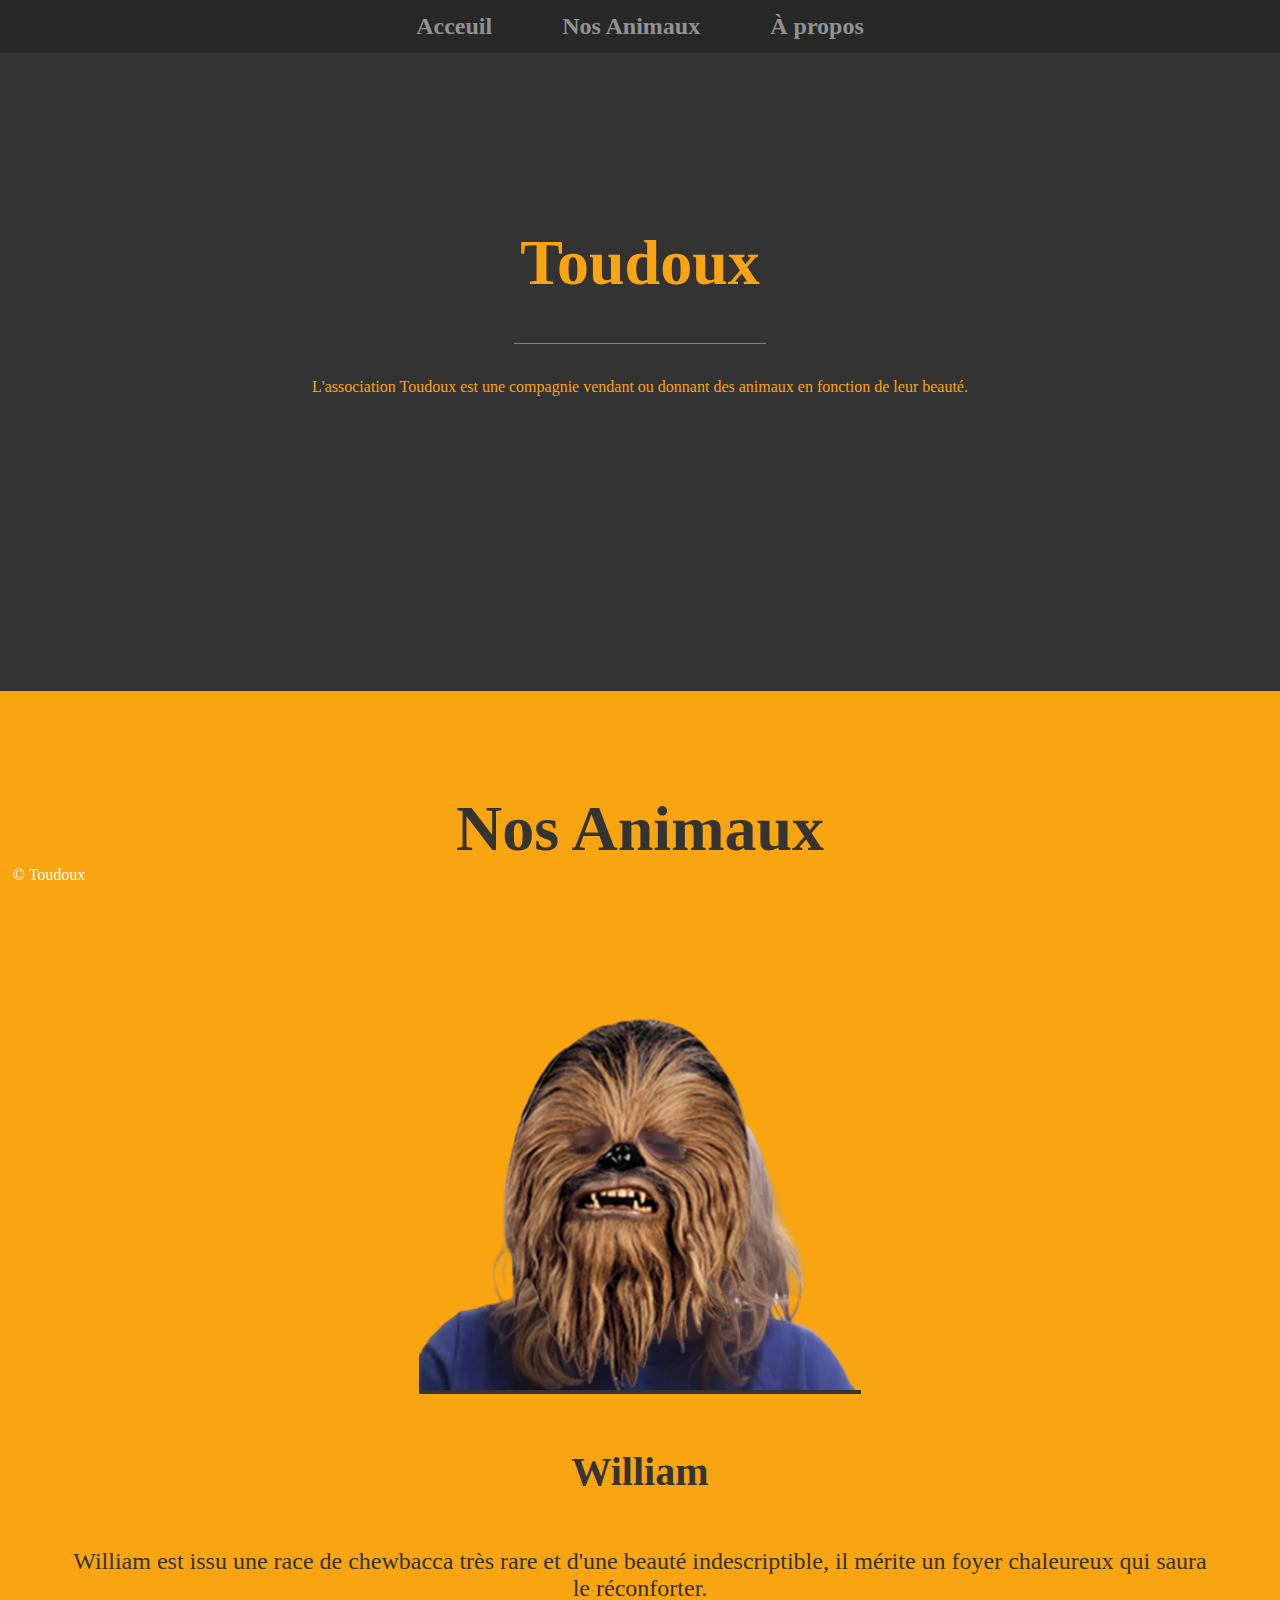
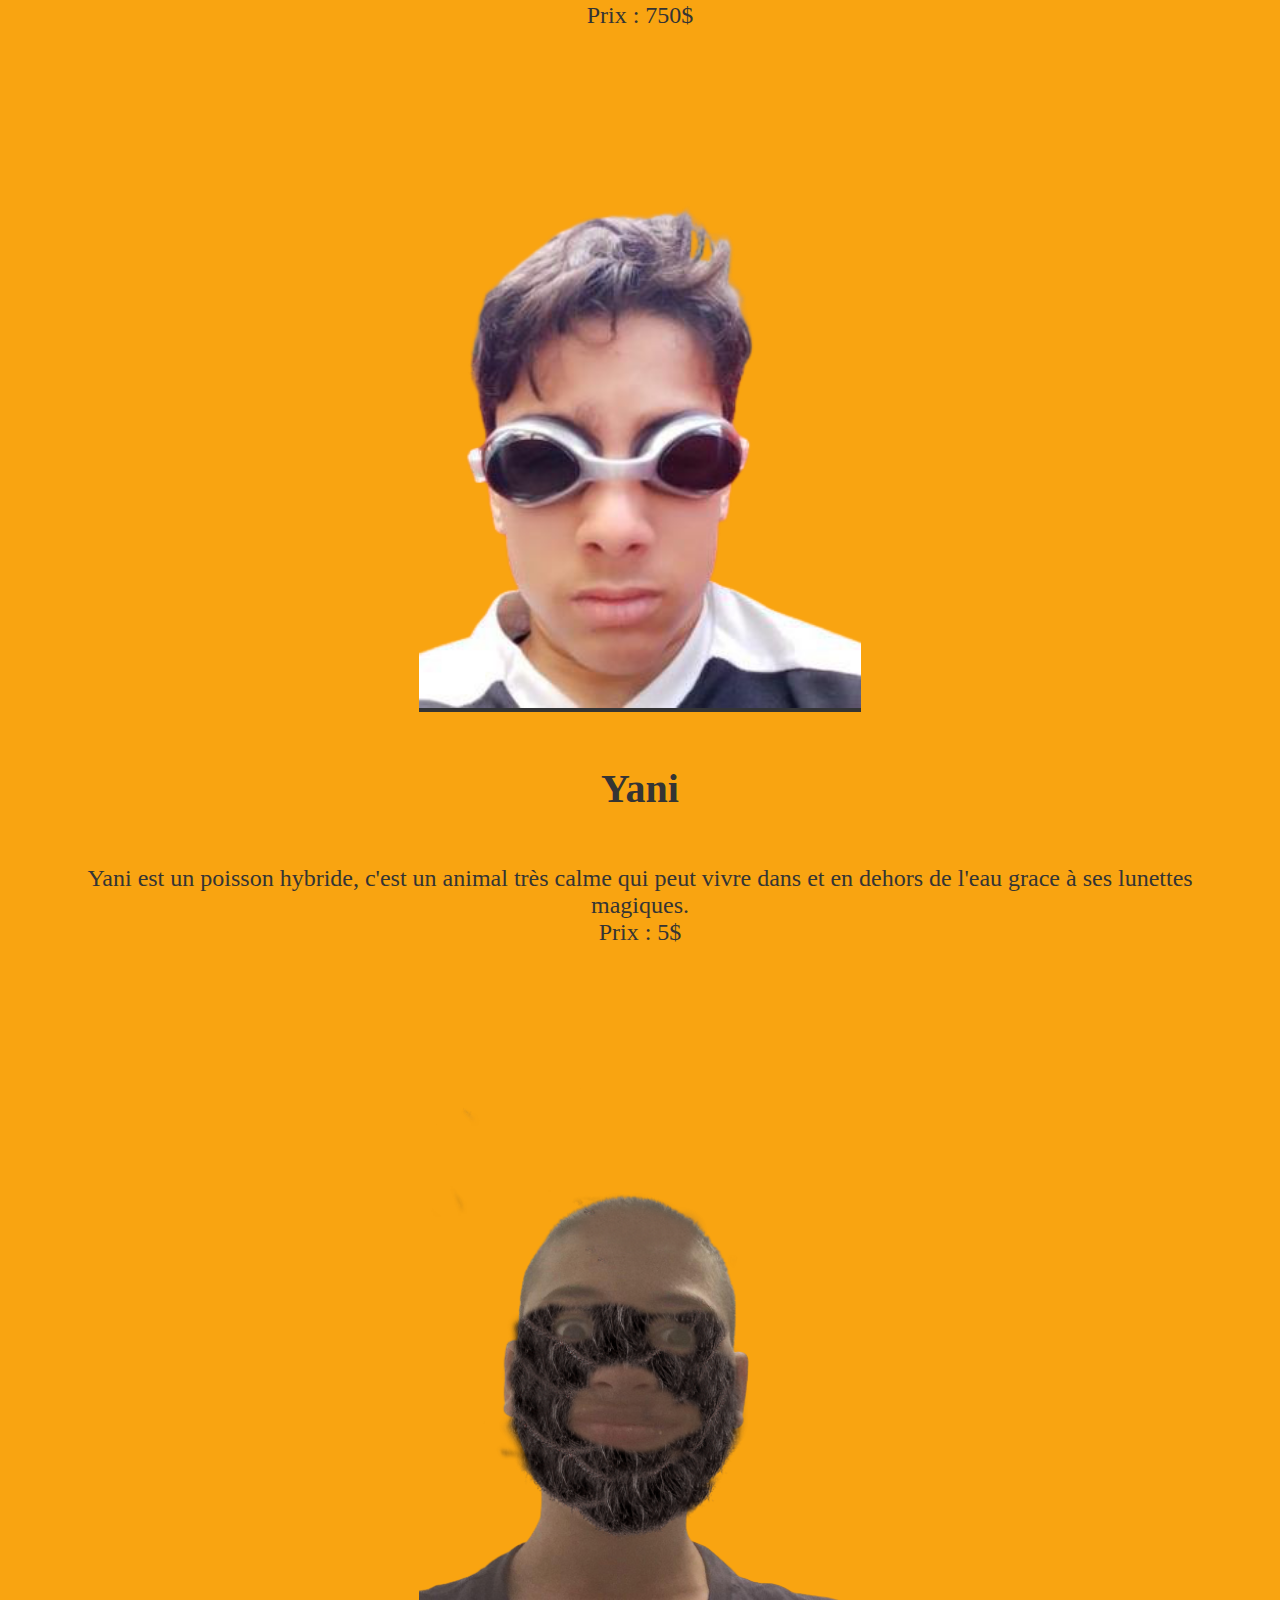
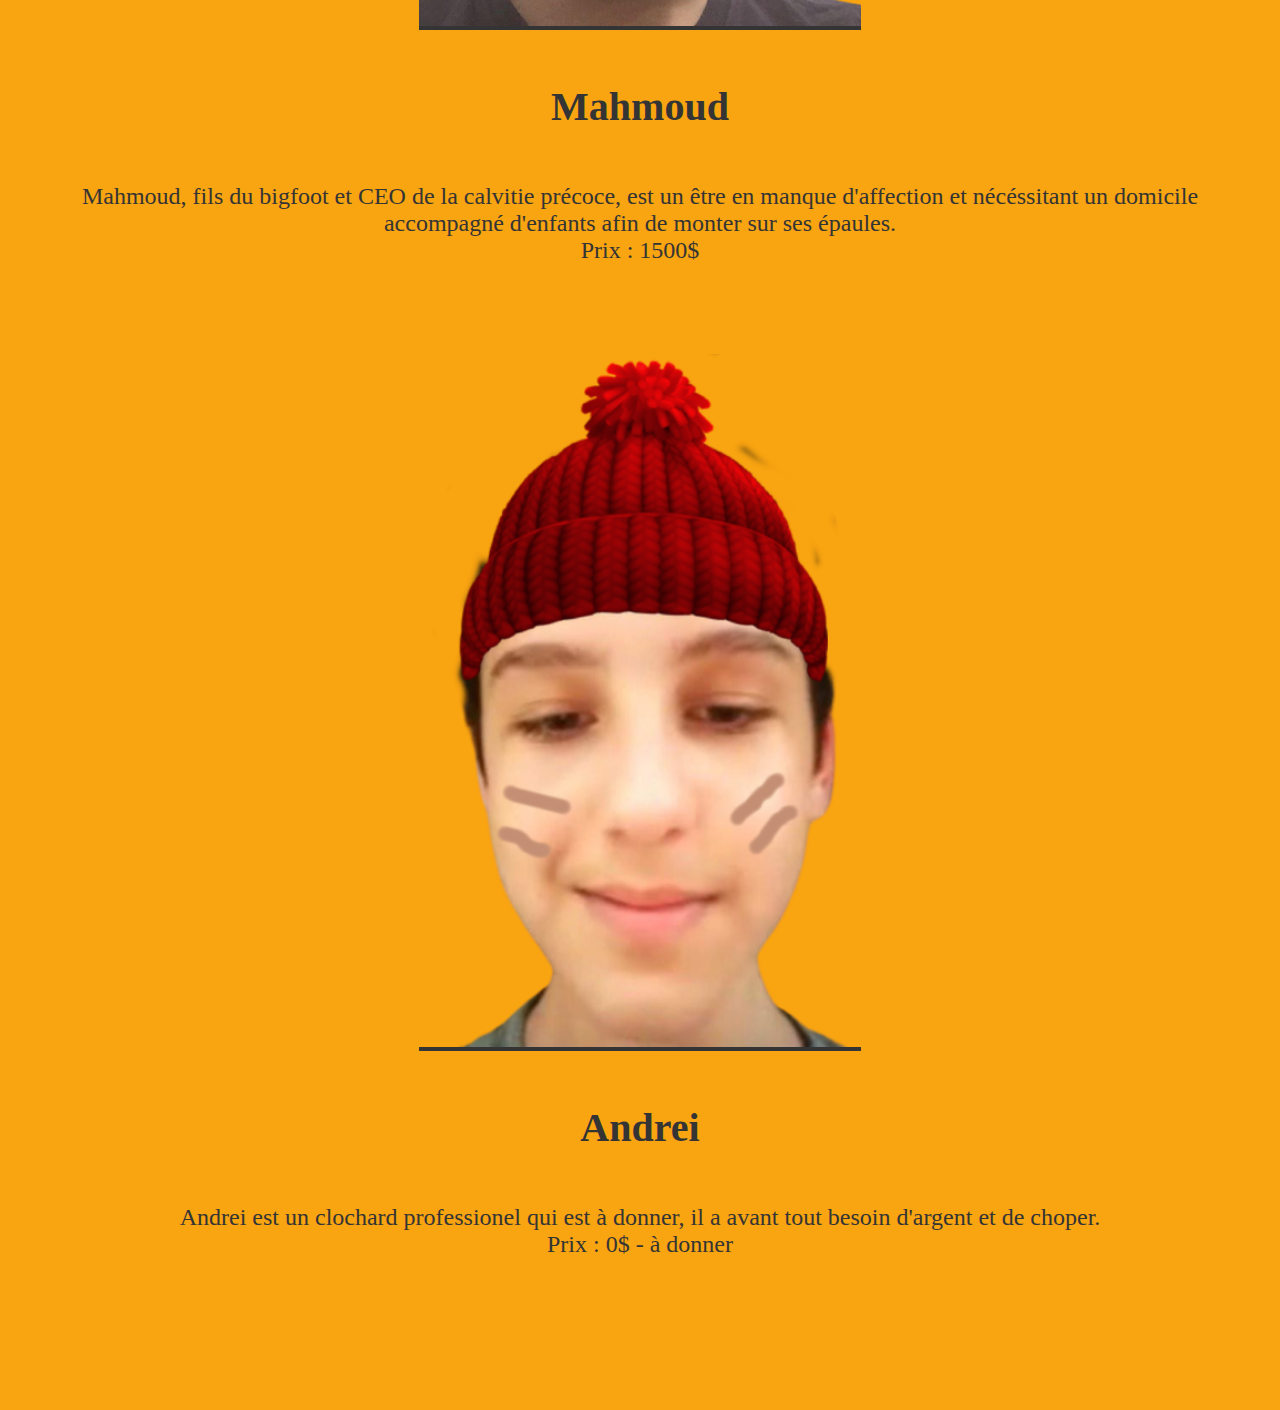
==== index.html @ 0b62ffb5 "Add files via upload" ====
<!DOCTYPE html>
<html>
    <head>
        <title> Toudoux </title>
        <link rel="icon" href="logo.png">
        <link rel="stylesheet" href="style.css">
    </head>
    <body>
    <div> <a onclick="location.href='https://Toudoux.github.io'" style="cursor: pointer;">
        <h2 class="glo" style="display:inline"> Acceuil </h2> </a> <a onclick="myFunction()" style="cursor: pointer;"> <h2 class="glow" style="display:inline"> Nos Animaux </h2> </a> <a onclick="location.href='https://Toudoux.github.io/contact.html'" style="cursor: pointer;"> <h2 class="glo" style="display:inline"> À propos </h2> </a>
    </div>
    <br>
    <br>
        <br>
        <br>
        <br>
        <br>
        <br>
         <br>
        <br>
        <br>
        <h1 class="title"> Toudoux </h1>
        <hr>
        <br>
        <p class="acceuiltxte"> L'association Toudoux est une compagnie vendant ou donnant des animaux en fonction de leur beauté. </p>
        <br>
                <br>
        <br>
        <br>
         <br>
        <br>
        <br>
                <br>
        <br>
        <br>
         <br>
        <br>
                <br>
        <br>
        <br>
         <br>
        <br>
        <br>
        <br>
        <h3 class="animaux"> Nos Animaux </h3>
        <br>
        <br>
        <br>
        <img src="william.png" class="imgwilliam">
        <h4 class="william"> William </h4>
        <p class="williamp">William est issu une race de chewbacca très rare et d'une beauté indescriptible, il mérite un foyer chaleureux qui saura le réconforter. <br> Prix : 750$ </p>
        <br>
        <br>
        <br>
        <br>
        <br>
        <img src="Yani.png" class="imgyani">
<h4 class="yanih4"> Yani </h4>
<p class="yanip"> Yani est un poisson hybride, c'est un animal très calme qui peut vivre dans et en dehors de l'eau grace à ses lunettes magiques. <br>
Prix : 5$ </p>
          <br>
        <br>
        <br>
        <br>
        <br>
        <img src="mahmoud.png" class="imgyani">
<h4 class="yanih4"> Mahmoud </h4>
<p class="yanip"> Mahmoud, fils du bigfoot et CEO de la calvitie précoce, est un être en manque d'affection et nécéssitant un domicile accompagné d'enfants afin de monter sur ses épaules. <br>
Prix : 1500$ </p>
          <br>
        <br>
        <br>
        <br>
        <br>
        <img src="andrei.png" class="imgyani">
<h4 class="yanih4"> Andrei </h4>
<p class="yanip"> Andrei est un clochard professionel qui est à donner, il a avant tout besoin d'argent et de choper. <br>
Prix : 0$ - à donner </p>
          <br>
        <br>
        <br>
        <br>
          <br>
        <br>
        <br>
        <br>
        <p class="rcopy"> © Toudoux  </p>

        <script>
            function myFunction() {
            window.scroll({
  top: 1050, 
  left: 0, 
  behavior: 'smooth'
});
            }
        </script>
    </body>
</html>
---- style.css ----
body {
    background-image: linear-gradient(rgba(0,0,0,0.8) 15%, rgba(249,164,17,1) 15%);
}

div {
    position: fixed;
    top: 0px;
    left: 0px;
    text-align: center;
    width: 100%;
    padding: 1% 0% 1% 0%;
    margin: 0% 0% 0% 0%;
       background-color: #262626;
    right: 0px;
    opacity: 75%;
}

html{
scroll-behavior: smooth;
}

h1.proposh1 {
 text-align: center;
    font-size: 200%;
}

p.rcopy {
 position: fixed;
    left: 1%;
    bottom: 0%;
    color: white;
}

p.proposp {
 text-align: center;
    font-size: 100%;
}

hr {
 background-color: gray;
    height: 1px;
    margin: 0% 40% 0% 40%;
    border: none;
}

h1.title {
 text-align: center;
    font-size: 400%;
    margin-top:3%;
    color:rgb(249,164,17);
}

h3.animaux {
    text-align: center;
    font-size: 400%;
    margin-top:3%;
    color:rgb(52,52,52);
}

h2 {
 text-align: center; 
        color: #b3b3b3;
    text-align: center;
    font-family: royal;
  transition: all 0.2s ease-in-out;
    font-size: 150%;
}

p.acceuiltxte {
    text-align: center;
    color:rgb(249,164,17);
}

img.acceuilimg {
    text-align: center;
    margin-left: 45% ;
}

h4 {
    text-align: center; 
        color:rgb(52,52,52);
    text-align: center;
    font-family: royal;
    font-size: 250%; 
}

p.williamp {
      text-align: center; 
        color:rgb(52,52,52);
    text-align: center;
    font-family: royal;
    font-size: 150%;  
    margin: 0% 5% 0% 5%;
}

p.yanip {
      text-align: center; 
        color:rgb(52,52,52);
    text-align: center;
    font-family: royal;
    font-size: 150%;  
    margin: 0% 5% 0% 5%;
}

img.imgwilliam {
     display: block;
  margin-left: auto;
  margin-right: auto;
    width: 35%;
    border-bottom: solid 4px rgb(52,52,52);
}

img.imgyani {
     display: block;
  margin-left: auto;
  margin-right: auto;
    width: 35%;
    border-bottom: solid 4px rgb(52,52,52);
}

h5.proposh5 {
 color: red;
    text-align: center;
}

h6.proposh6 {
 color: red;  
    text-align: center;
}

h1 {
 color: white;   
}

@font-face {
  font-family: royal;
  src: url(Quicksand-VariableFont_wght.tff);
}

h2:hover {
    color: rgb(249,164,17);
}

.gl {
 width: 2%;
    height: 2%;
     transition: all 0.2s ease-in-out;
}

.glow {
 padding: 0% 5% 0% 5%;   
}
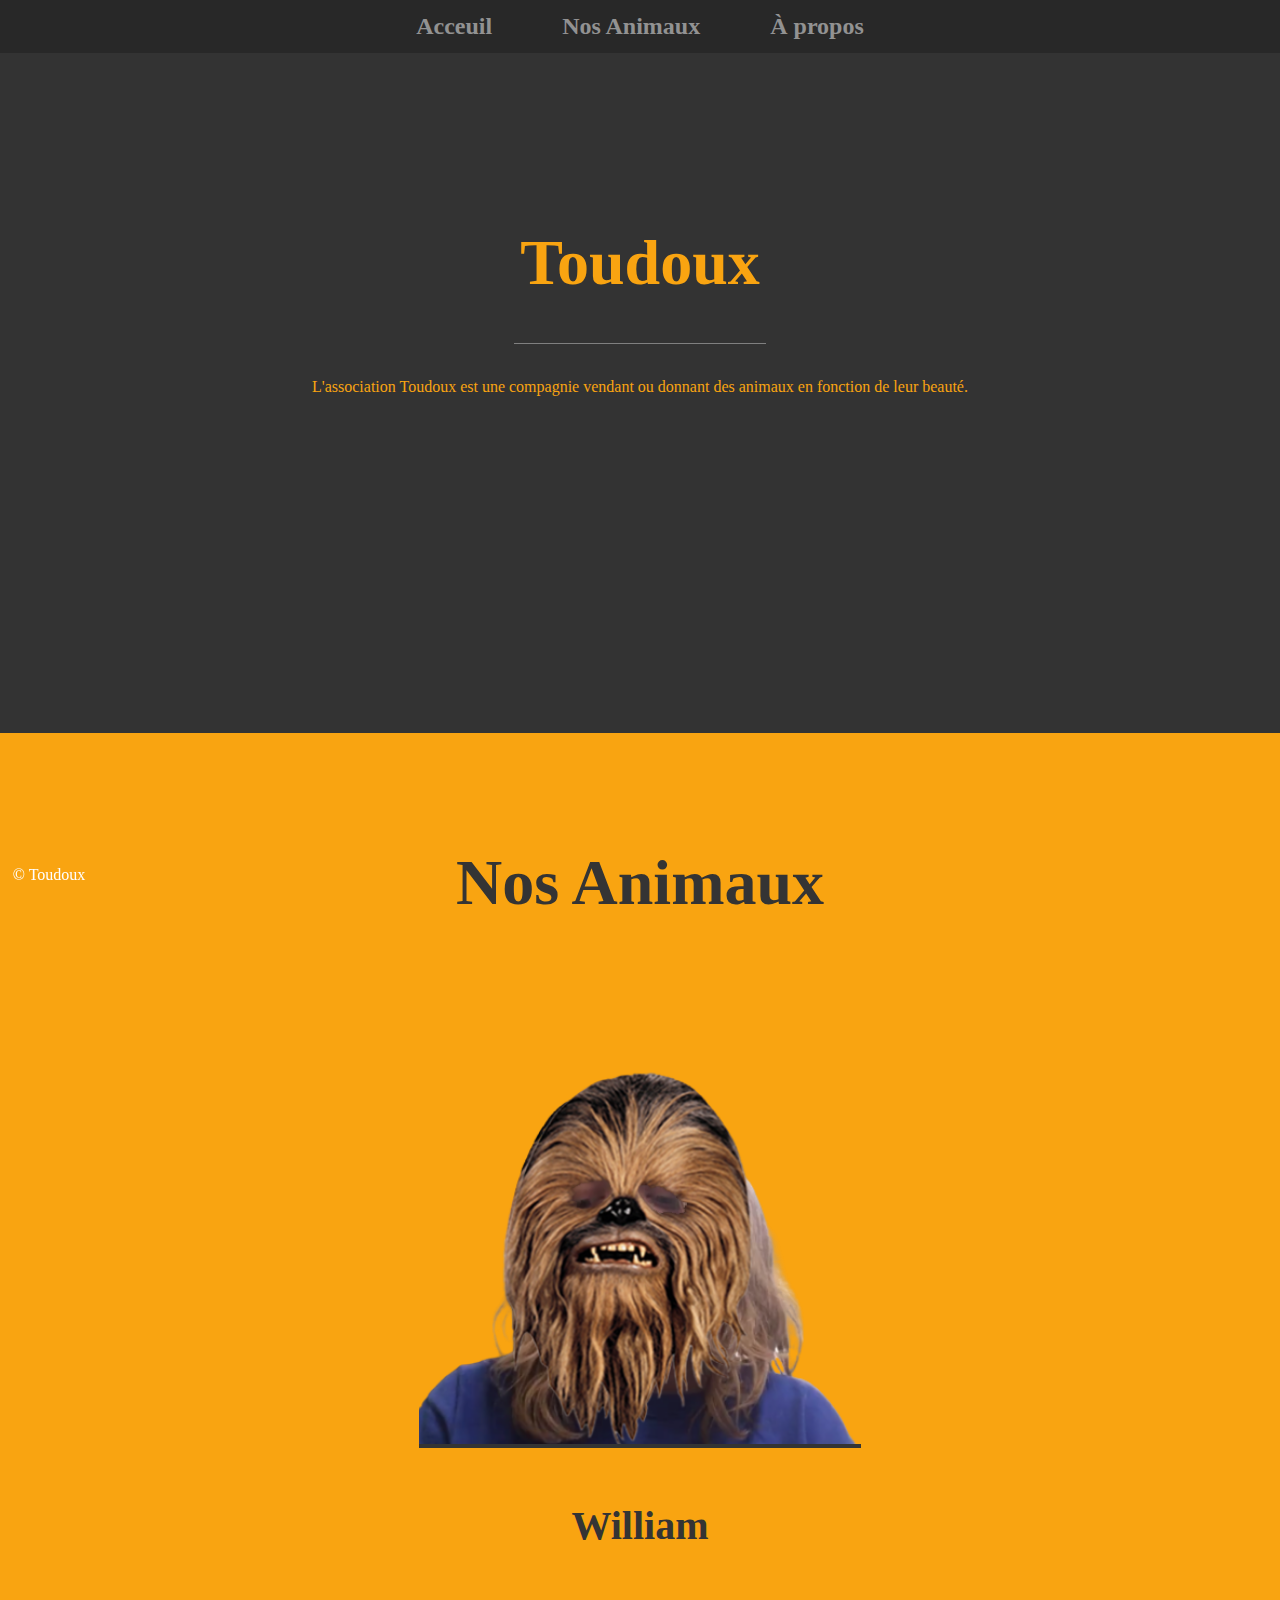
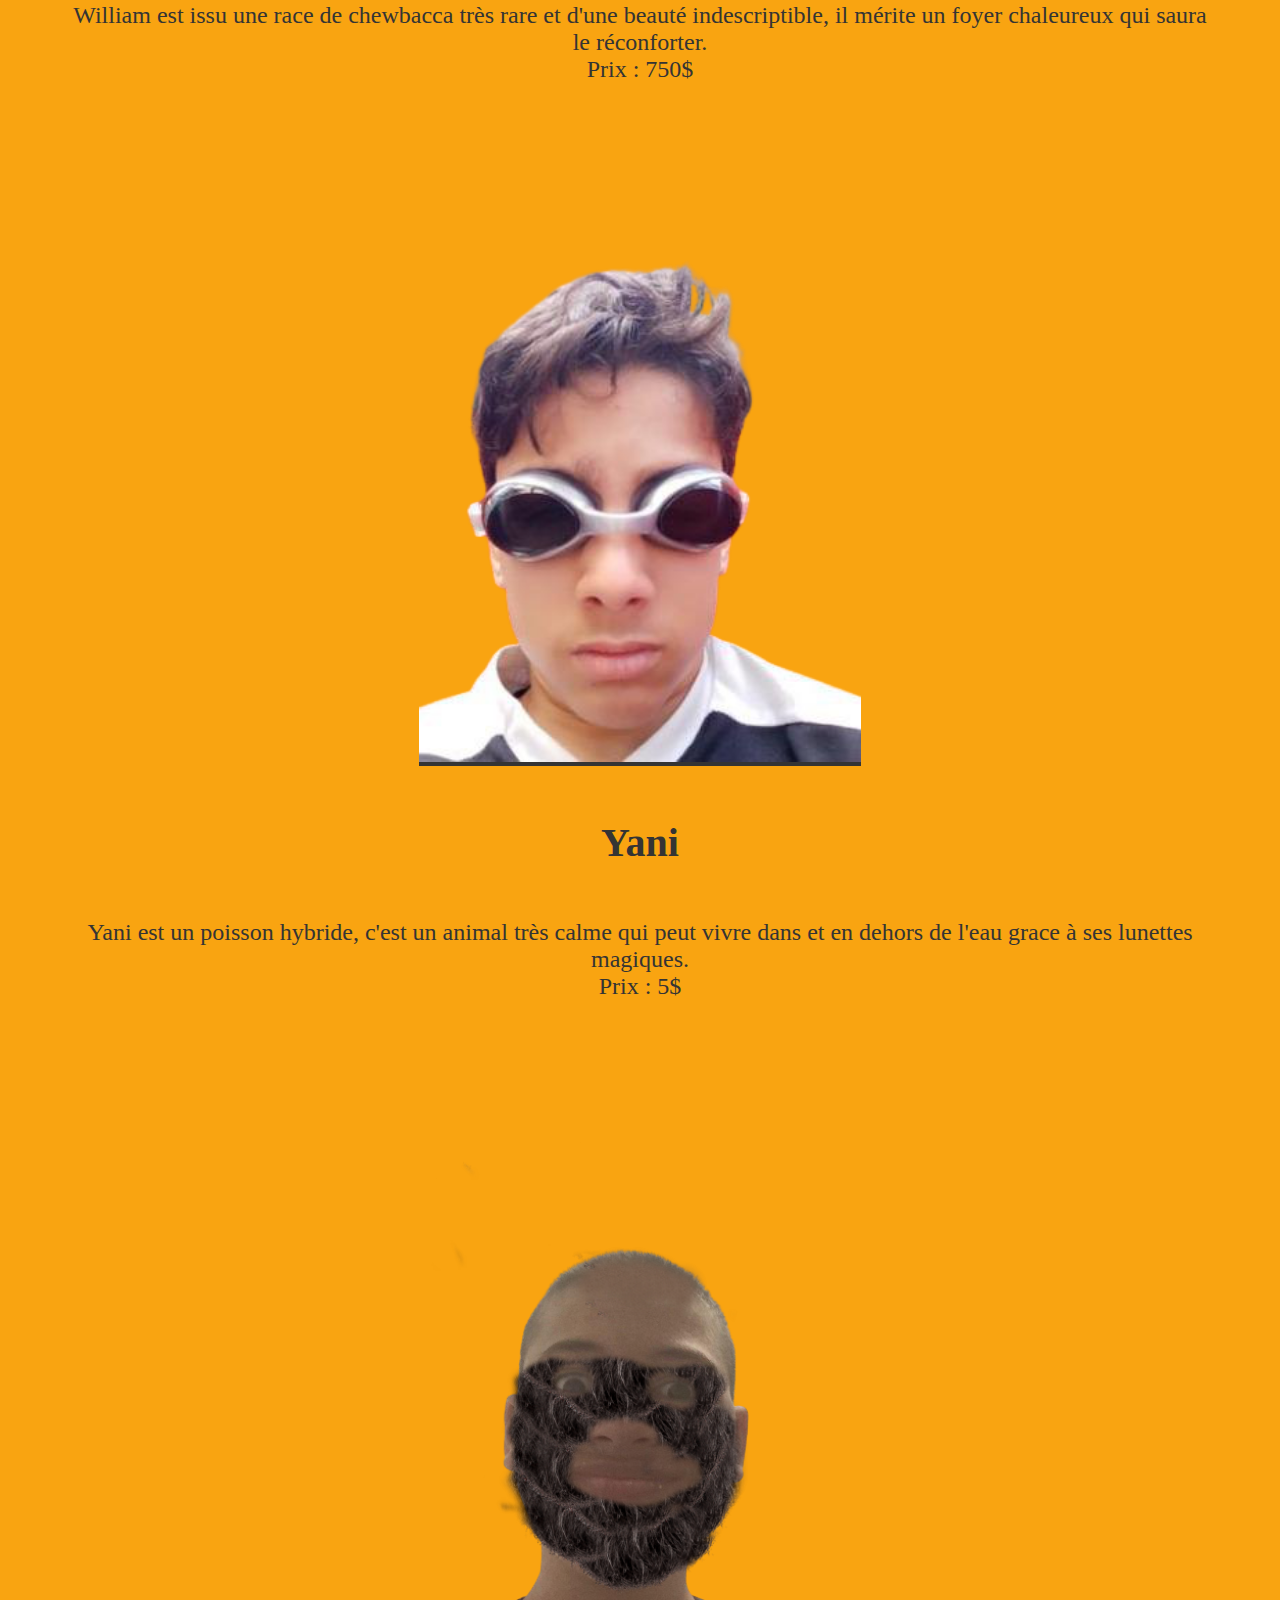
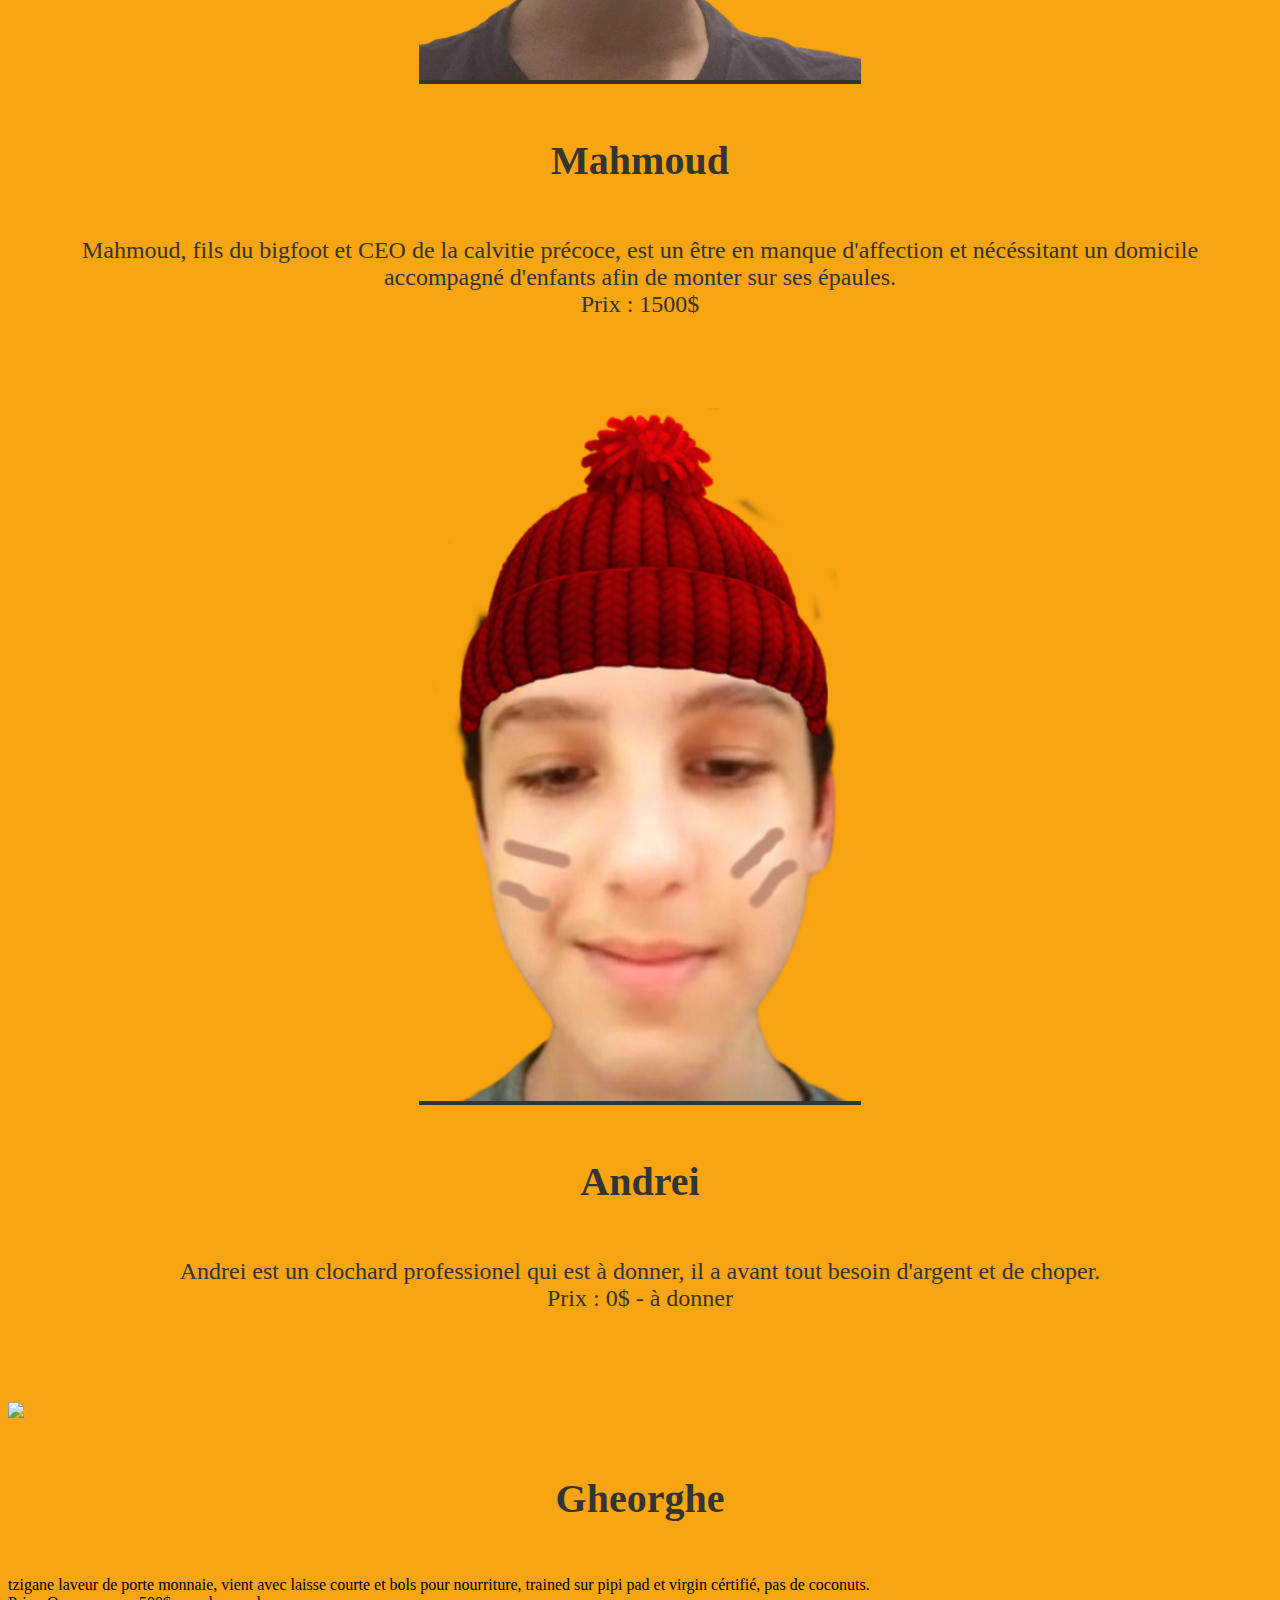
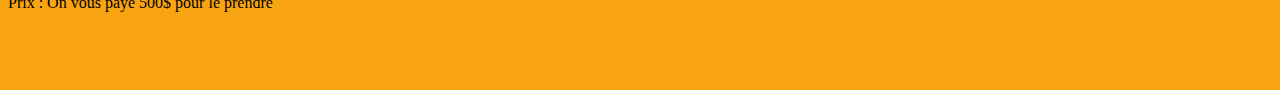
==== commit 2cd780fa: "Update index.html" ====
--- a/index.html
+++ b/index.html
@@ -34,6 +34,9 @@
         <br>
         <br>
          <br>
+        <br>
+        <br>
+        <br>
         <br>
                 <br>
         <br>
@@ -81,6 +84,11 @@
         <br>
         <br>
           <br>
+        <img src="gheorghe" class="imggheorghe">
+        <h4 class="gheorgheh4"> Gheorghe </h4>
+        <p class="gheorghep"> tzigane laveur de porte monnaie, vient avec laisse courte et bols pour nourriture, trained sur pipi pad et virgin cértifié, pas de coconuts.
+  <br>
+        Prix : On vous paye 500$ pour le prendre </p>
         <br>
         <br>
         <br>
@@ -96,4 +104,4 @@
             }
         </script>
     </body>
-</html>+</html>
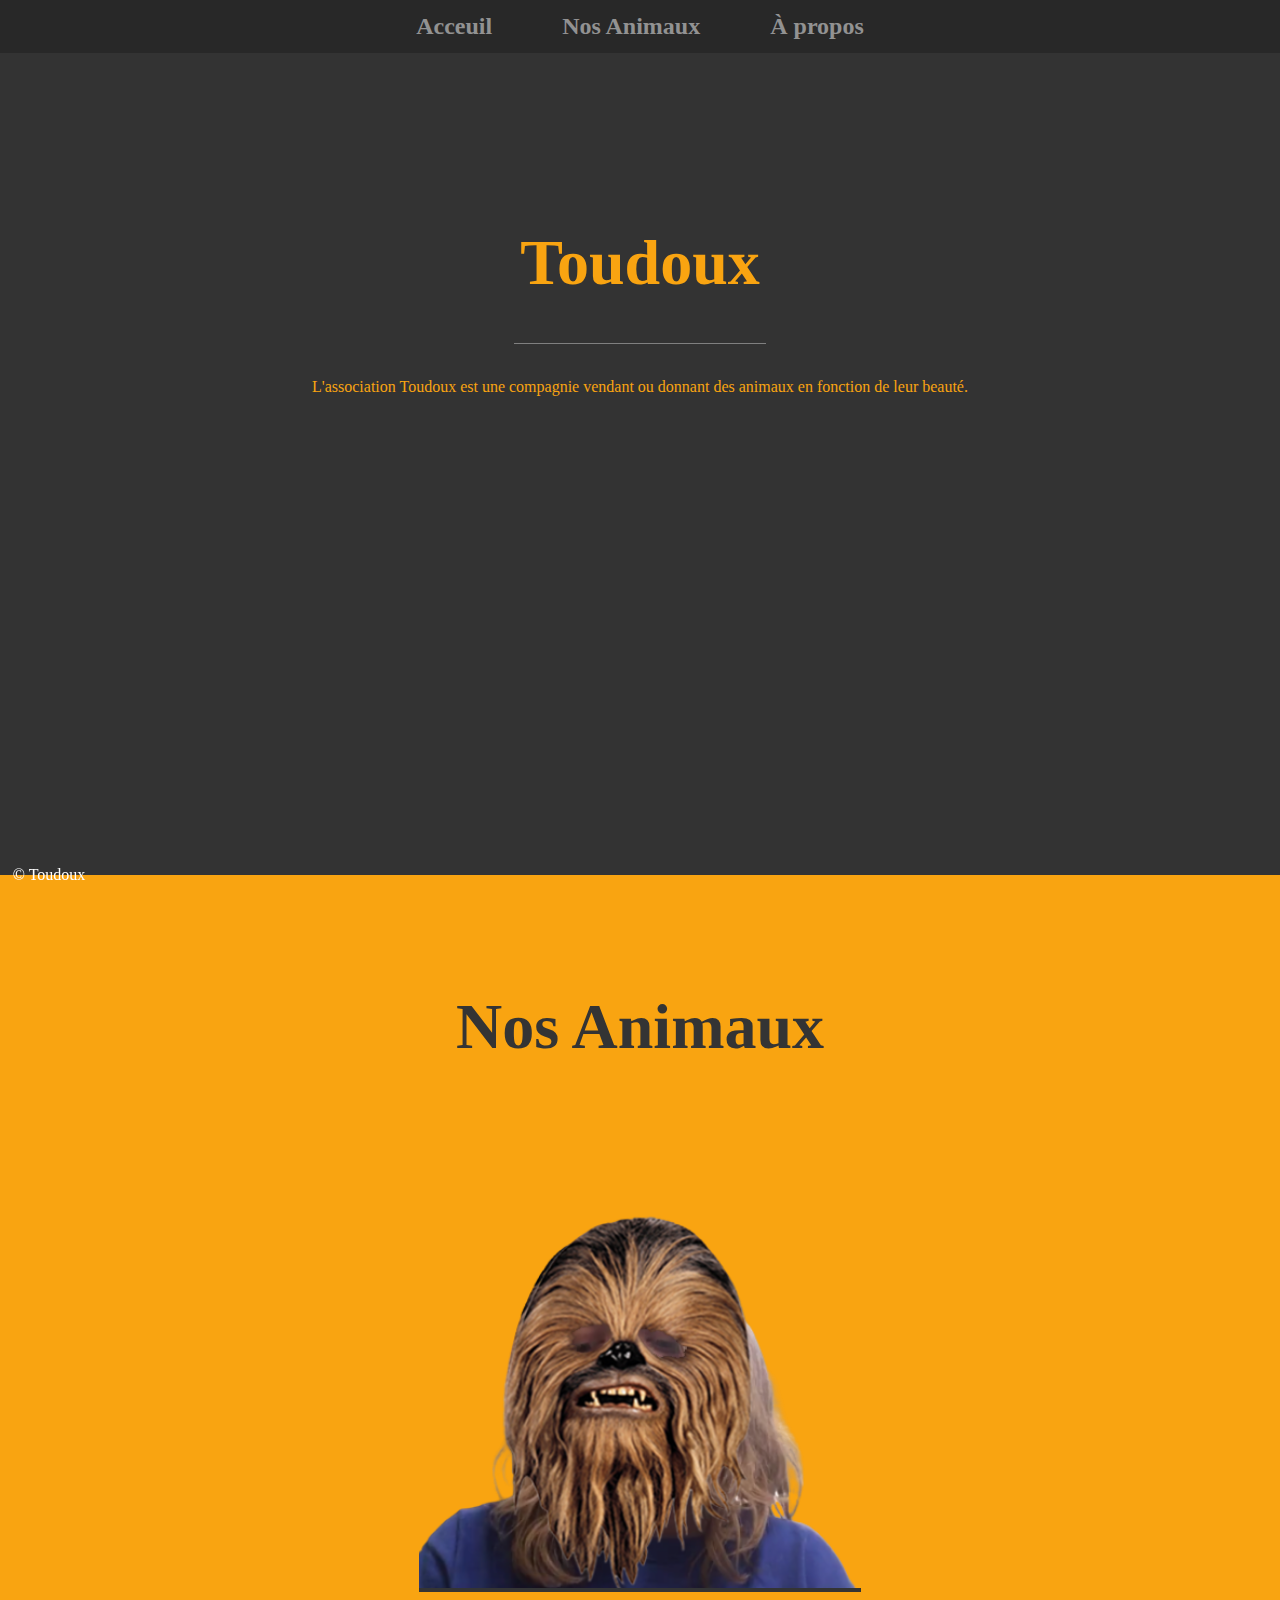
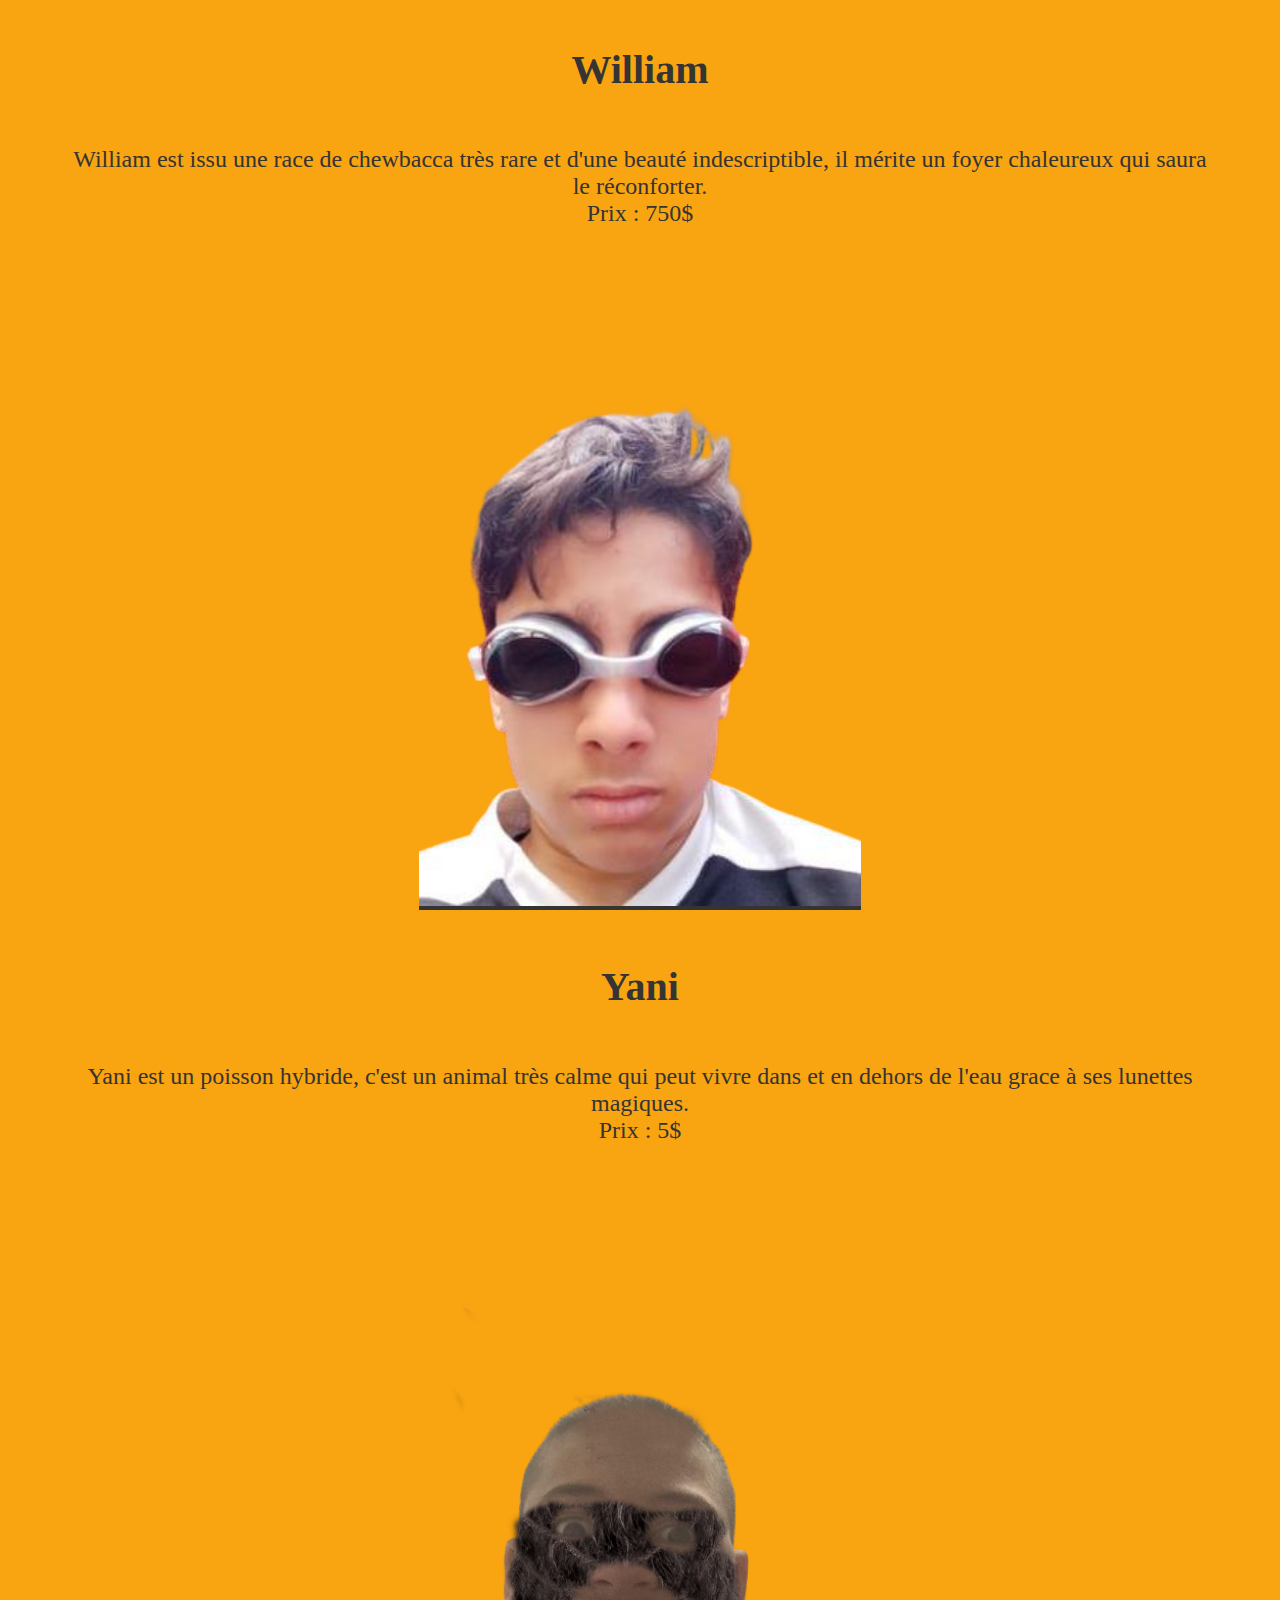
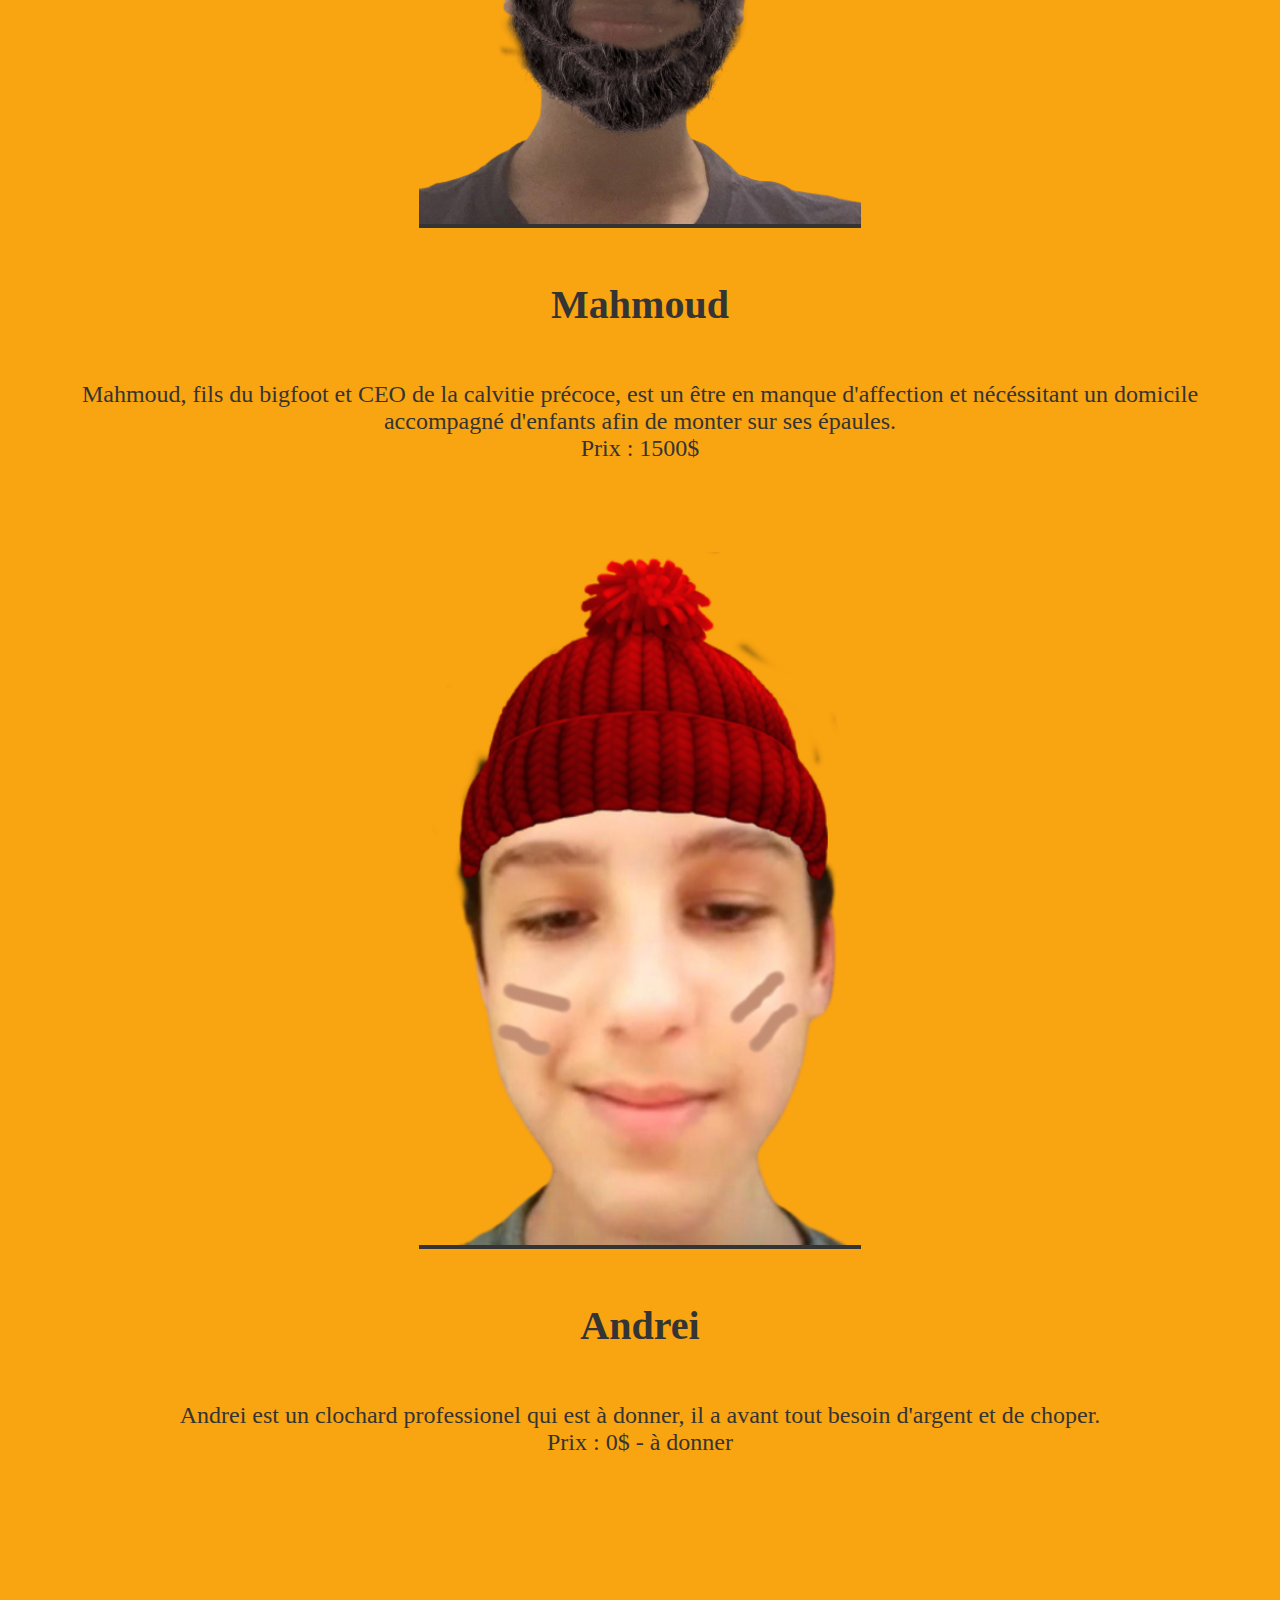
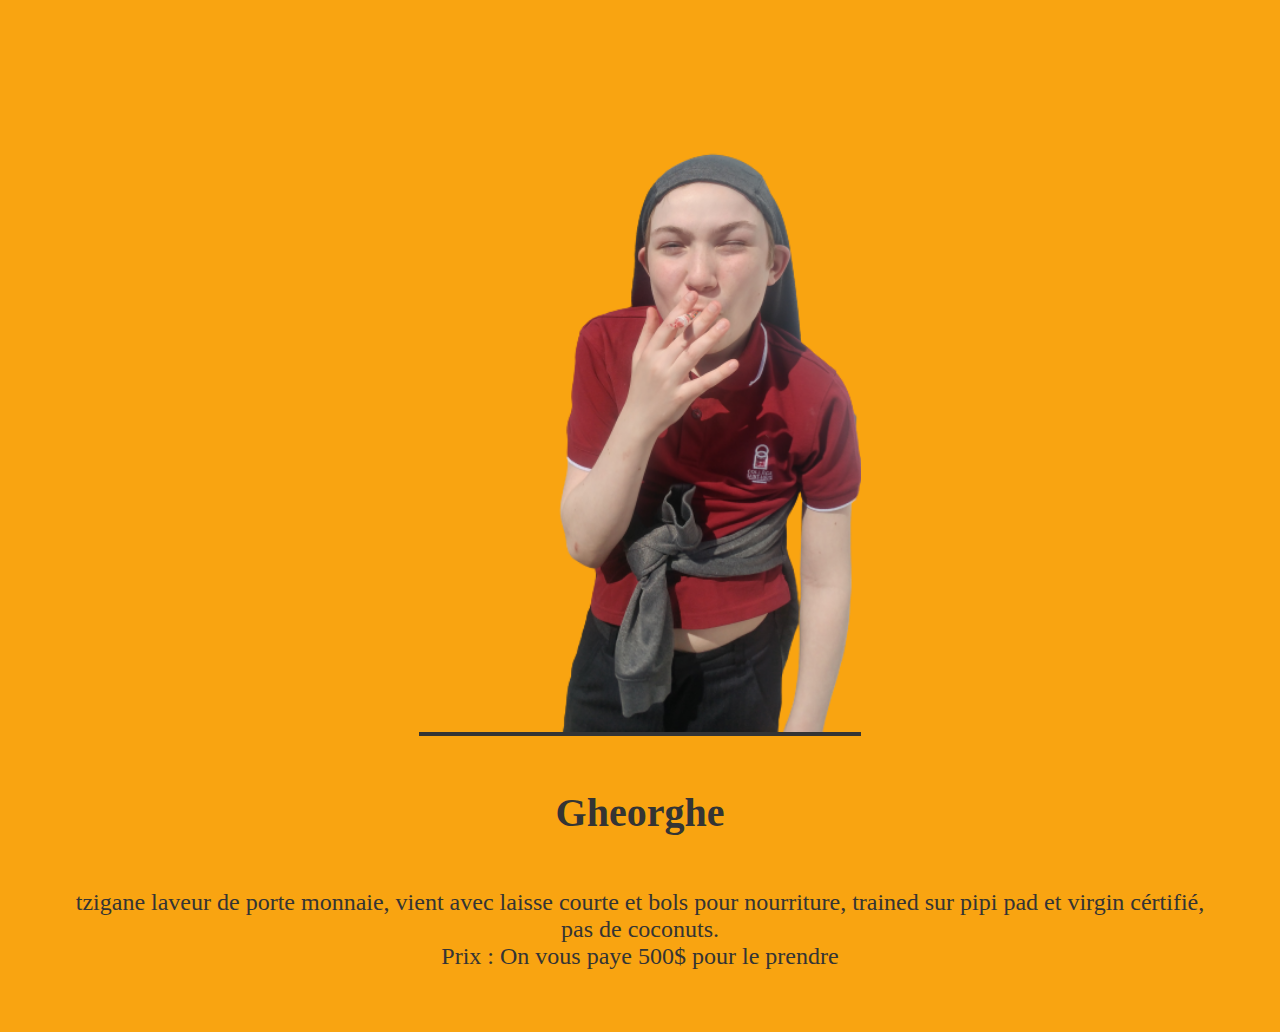
==== commit bfc4ed54: "Update index.html" ====
--- a/index.html
+++ b/index.html
@@ -26,6 +26,14 @@
         <br>
                 <br>
         <br>
+        <br>
+         <br>
+        <br>
+        <br>
+                <br>
+        <br>
+        <br>
+         <br>
         <br>
          <br>
         <br>
@@ -84,7 +92,7 @@
         <br>
         <br>
           <br>
-        <img src="gheorghe" class="imggheorghe">
+        <img src="gheorghe.png" class="imggheorghe">
         <h4 class="gheorgheh4"> Gheorghe </h4>
         <p class="gheorghep"> tzigane laveur de porte monnaie, vient avec laisse courte et bols pour nourriture, trained sur pipi pad et virgin cértifié, pas de coconuts.
   <br>
--- a/style.css
+++ b/style.css
@@ -102,6 +102,24 @@
     margin: 0% 5% 0% 5%;
 }
 
+p.gheorghep {
+      text-align: center; 
+        color:rgb(52,52,52);
+    text-align: center;
+    font-family: royal;
+    font-size: 150%;  
+    margin: 0% 5% 0% 5%;
+}
+
+img.imggheorghe {
+     display: block;
+  margin-left: auto;
+  margin-right: auto;
+    width: 35%;
+    border-bottom: solid 4px rgb(52,52,52);
+}
+
+
 img.imgwilliam {
      display: block;
   margin-left: auto;
